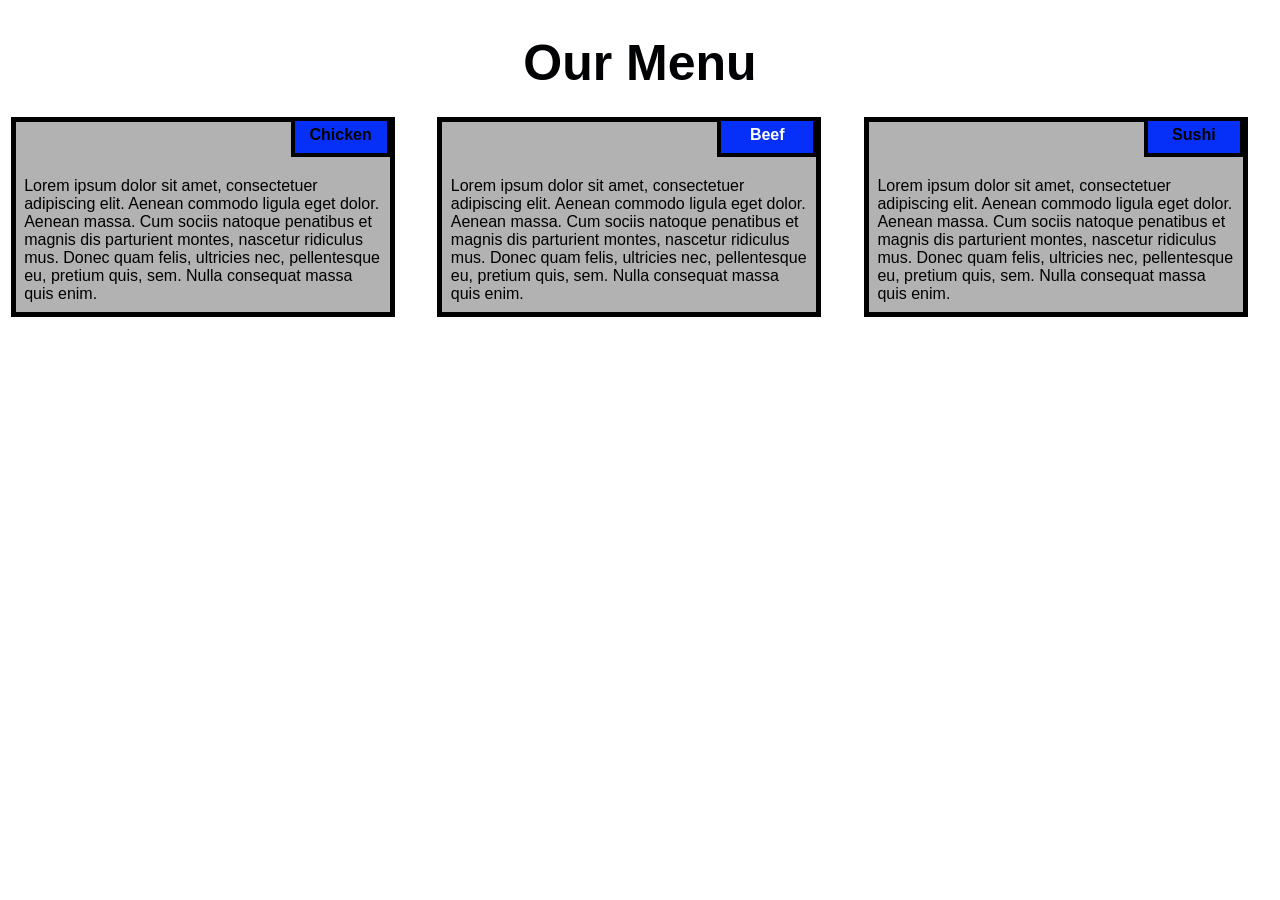
==== index.html @ 8f017487 "Rename update_1.2.html to index.html" ====
<!DOCTYPE html>
<html>
<head>

<title>Responsive Layout</title>
<meta name="viewport" content="width=device-width, initial-scale=1">
<link rel="stylesheet" type="text/css" href="update style 1.1.css">

</head>
<body>
<h1>Our Menu</h1>



  <div class="col-lg-4 col-md-6 col-sm-12">
  	<div class="box">
  		<p class="content-name name1">Chicken</p>
  		<p class="content">Lorem ipsum dolor sit amet, consectetuer adipiscing elit. Aenean commodo ligula eget dolor. Aenean massa. Cum sociis natoque penatibus et magnis dis parturient montes, nascetur ridiculus mus. Donec quam felis, ultricies nec, pellentesque eu, pretium quis, sem. Nulla consequat massa quis enim.</p>
  	</div>
  </div>

  <div class="col-lg-4 col-md-6 col-sm-12">
  	<div class="box">
   		<p class="content-name name2">Beef</p>
   		<p class="content">Lorem ipsum dolor sit amet, consectetuer adipiscing elit. Aenean commodo ligula eget dolor. Aenean massa. Cum sociis natoque penatibus et magnis dis parturient montes, nascetur ridiculus mus. Donec quam felis, ultricies nec, pellentesque eu, pretium quis, sem. Nulla consequat massa quis enim.</p>
  	</div>
  </div>

  <div class="col-lg-4 col-md-12 col-sm-12">
  	<div class="box">
  		<p class="content-name name3">Sushi</p>
  		<p class="content">Lorem ipsum dolor sit amet, consectetuer adipiscing elit. Aenean commodo ligula eget dolor. Aenean massa. Cum sociis natoque penatibus et magnis dis parturient montes, nascetur ridiculus mus. Donec quam felis, ultricies nec, pellentesque eu, pretium quis, sem. Nulla consequat massa quis enim.</p>
  	</div>
  </div>

</body>
</html>
---- update style 1.1.css ----
* {
  box-sizing: border-box;
}

body{
    margin: 0;
    padding: 0;
  font-family: "Comic Sans MS", cursive, sans-serif;
}

.row{
  margin-top: 5%;
  margin-bottom: 5%;
}

h1 {
  margin-bottom: 15px;
  text-align: center;
  color:   #000103;
  font-size: 50px;
}


.box{
  width: 100%;
  overflow: none;
}


.content-name{
  overflow: none;
  text-align: center;
  border: 4px solid black;
  width: 100px;
  height: 40px;
  padding: 5px;
  float: right;
  margin-right: 36px;
  margin-top: 0px;
  font-weight: bold;
  position: relative;
}

.content{
  border: 5px solid black;
  width: 90%;
  height: auto;
  margin: 2.5%;
  color: black
  font-size: 25px;
  padding: 2%;
  padding-top: 55px;
  background-color: rgba(0,0,0,0.3);
}

.name1{
  background-color:  #062ff8;
}

.name2{
  color: white;
  background-color:  #062ff8;
}
.name3{
  background-color:  #062ff8;
}


/********** Large devices only **********/
@media (min-width: 992px) {
  .col-lg-4 {
    float: left;
    width: 33.33%;
  }
}
/********** Medium devices only **********/
@media (min-width: 768px) and (max-width: 991px) {
  .col-md-6,.col-md-12 {
    float: left;
  }
  .col-md-6 {
    width: 50%;
  }
  .col-md-12 {
    margin-left: -10px;
    width: 100%;
  }
  .name3{
    margin-right: 65px;
    width: 100px;
  }
}

@media (min-width: 0px) and (max-width: 767px) {
  .col-sm-12 {
    float: left;
    width: 100%;
  }
  .content-name{
    margin-right: 30px;
  }
}
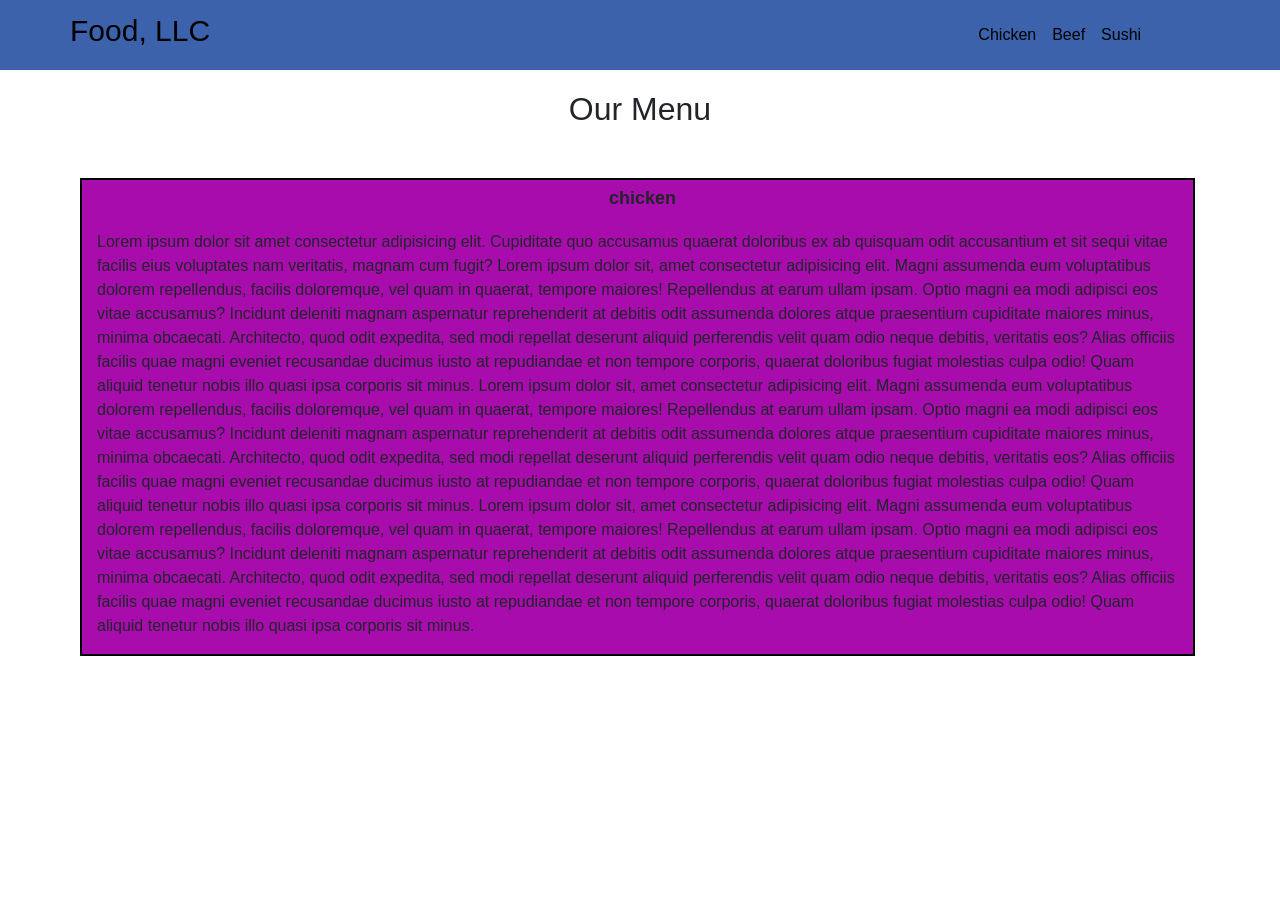
==== commit dc3f356a: "Add files via upload" ====
--- a/index.html
+++ b/index.html
@@ -1,37 +1,70 @@
 <!DOCTYPE html>
-<html>
+<html lang="en">
 <head>
-
-<title>Responsive Layout</title>
-<meta name="viewport" content="width=device-width, initial-scale=1">
-<link rel="stylesheet" type="text/css" href="update style 1.1.css">
-
+    <meta charset="UTF-8">
+    <meta http-equiv="X-UA-Compatible" content="IE=edge">
+    <meta name="viewport" content="width=device-width, initial-scale=1.0">
+    <title>Coursera</title>
+    <link rel="stylesheet", href="css/bootstrap.min.css">
+    <link rel="stylesheet", href="css/style.css">
 </head>
 <body>
-<h1>Our Menu</h1>
+    <header>
+        <!-- navigation bar -->
+        <nav id="header-nav" class="navbar navbar-expand-md navbar-light navbar-default">
+            <div class="container">
+                <div class="navbar-brand float-left">
+                    <a href="index.html"><h1>Food, LLC</h1></a>
+                </div>
 
+                <!-- toggle button -->
+                <button class="navbar-toggler">
+                    <span class="navbar-toggler-icon" data-toggle="collapse" data-target="#Navbar-Menu"></span>
+                </button>
 
+                <div class="collapse navbar-collapse" id="Navbar-Menu">
+                    <ul id="nav-list" class="navbar-nav">
+                        <li class="nav-item">
+                            <a href="#" class="nav-link">
+                                Chicken
+                            </a>
+                        </li>
 
-  <div class="col-lg-4 col-md-6 col-sm-12">
-  	<div class="box">
-  		<p class="content-name name1">Chicken</p>
-  		<p class="content">Lorem ipsum dolor sit amet, consectetuer adipiscing elit. Aenean commodo ligula eget dolor. Aenean massa. Cum sociis natoque penatibus et magnis dis parturient montes, nascetur ridiculus mus. Donec quam felis, ultricies nec, pellentesque eu, pretium quis, sem. Nulla consequat massa quis enim.</p>
-  	</div>
-  </div>
+                        <li class="nav-item">
+                            <a href="#" class="nav-link">
+                                Beef                                
+                            </a>
+                        </li>
 
-  <div class="col-lg-4 col-md-6 col-sm-12">
-  	<div class="box">
-   		<p class="content-name name2">Beef</p>
-   		<p class="content">Lorem ipsum dolor sit amet, consectetuer adipiscing elit. Aenean commodo ligula eget dolor. Aenean massa. Cum sociis natoque penatibus et magnis dis parturient montes, nascetur ridiculus mus. Donec quam felis, ultricies nec, pellentesque eu, pretium quis, sem. Nulla consequat massa quis enim.</p>
-  	</div>
-  </div>
+                        <li class="nav-item">
+                            <a href="#" class="nav-link">
+                                Sushi                                
+                            </a>
+                        </li>
+                    </ul>
+                </div>
 
-  <div class="col-lg-4 col-md-12 col-sm-12">
-  	<div class="box">
-  		<p class="content-name name3">Sushi</p>
-  		<p class="content">Lorem ipsum dolor sit amet, consectetuer adipiscing elit. Aenean commodo ligula eget dolor. Aenean massa. Cum sociis natoque penatibus et magnis dis parturient montes, nascetur ridiculus mus. Donec quam felis, ultricies nec, pellentesque eu, pretium quis, sem. Nulla consequat massa quis enim.</p>
-  	</div>
-  </div>
+            </div>
+        </nav>
+    </header>
+    
+    <div class="Heading text-center">
+        <h2>Our Menu</h2>
+    </div>
 
+    <div class="container" id="chickenbox">
+        <div id="chicken" class="col-12">
+            <span>chicken</span>
+            <p>
+                Lorem ipsum dolor sit amet consectetur adipisicing elit. Cupiditate quo accusamus quaerat doloribus ex ab quisquam odit accusantium et sit sequi vitae facilis eius voluptates nam veritatis, magnam cum fugit?
+                Lorem ipsum dolor sit, amet consectetur adipisicing elit. Magni assumenda eum voluptatibus dolorem repellendus, facilis doloremque, vel quam in quaerat, tempore maiores! Repellendus at earum ullam ipsam. Optio magni ea modi adipisci eos vitae accusamus? Incidunt deleniti magnam aspernatur reprehenderit at debitis odit assumenda dolores atque praesentium cupiditate maiores minus, minima obcaecati. Architecto, quod odit expedita, sed modi repellat deserunt aliquid perferendis velit quam odio neque debitis, veritatis eos? Alias officiis facilis quae magni eveniet recusandae ducimus iusto at repudiandae et non tempore corporis, quaerat doloribus fugiat molestias culpa odio! Quam aliquid tenetur nobis illo quasi ipsa corporis sit minus.
+                Lorem ipsum dolor sit, amet consectetur adipisicing elit. Magni assumenda eum voluptatibus dolorem repellendus, facilis doloremque, vel quam in quaerat, tempore maiores! Repellendus at earum ullam ipsam. Optio magni ea modi adipisci eos vitae accusamus? Incidunt deleniti magnam aspernatur reprehenderit at debitis odit assumenda dolores atque praesentium cupiditate maiores minus, minima obcaecati. Architecto, quod odit expedita, sed modi repellat deserunt aliquid perferendis velit quam odio neque debitis, veritatis eos? Alias officiis facilis quae magni eveniet recusandae ducimus iusto at repudiandae et non tempore corporis, quaerat doloribus fugiat molestias culpa odio! Quam aliquid tenetur nobis illo quasi ipsa corporis sit minus.
+                Lorem ipsum dolor sit, amet consectetur adipisicing elit. Magni assumenda eum voluptatibus dolorem repellendus, facilis doloremque, vel quam in quaerat, tempore maiores! Repellendus at earum ullam ipsam. Optio magni ea modi adipisci eos vitae accusamus? Incidunt deleniti magnam aspernatur reprehenderit at debitis odit assumenda dolores atque praesentium cupiditate maiores minus, minima obcaecati. Architecto, quod odit expedita, sed modi repellat deserunt aliquid perferendis velit quam odio neque debitis, veritatis eos? Alias officiis facilis quae magni eveniet recusandae ducimus iusto at repudiandae et non tempore corporis, quaerat doloribus fugiat molestias culpa odio! Quam aliquid tenetur nobis illo quasi ipsa corporis sit minus.
+            </p>
+        </div>
+    </div>
+    <script src="js/jquery-3.5.1.min.js"></script>
+    <script src="js/bootstrap.min.js"></script>
+    <script src="js/script.js"></script>
 </body>
-</html>
+</html>
--- a/css/style.css
+++ b/css/style.css
@@ -0,0 +1,84 @@
+* {
+    font-family: -apple-system, BlinkMacSystemFont, 'Segoe UI', Roboto, Oxygen, Ubuntu, Cantarell, 'Open Sans', 'Helvetica Neue', sans-serif;
+}
+
+.container {
+    padding-left: 0%;
+}
+
+#header-nav {
+    background-color:  #3b62ab;
+}
+
+.navbar-brand h1 {
+    color: black;
+    font-size: 30px;
+}
+
+.navbar-brand a:hover, .navbar-brand a:focus {
+    text-decoration: none;
+}
+
+.nav-link {
+    color: #000 !important;
+}
+
+.navbar-toggler {
+    border: 2px solid #000 !important;
+    outline: none !important;
+}
+
+.navbar-toggler:focus {
+    border: none !important;
+    outline: 2px solid white !important;
+}
+
+.Heading {
+    margin-top: 20px;
+}
+
+.container #chicken{
+    margin: 10px;
+    margin-top: 50px;
+    position: relative;
+}
+
+#chickenbox {
+    padding-right: 25px;
+    width: 100%;
+}
+
+#chicken {
+    background-color:  #a80cad;
+    font-weight: 500;
+    border: 2px solid black;
+    position: relative;
+}
+
+#chicken span {
+    position: absolute;
+    left: 50%;
+    transform: translateX(-50%);
+    margin: 5px;
+    font-size: large;
+    font-weight: 700;
+
+}
+
+#chicken p {
+    margin-top: 50px;
+}
+
+@media(max-width: 767px) {
+    #nav-list {
+        text-align: center;
+    }
+}
+
+@media(min-width: 768px) {
+    #nav-list {
+        position: absolute;
+        left: 80%;
+        transform: translateX(-30%);
+    }
+}
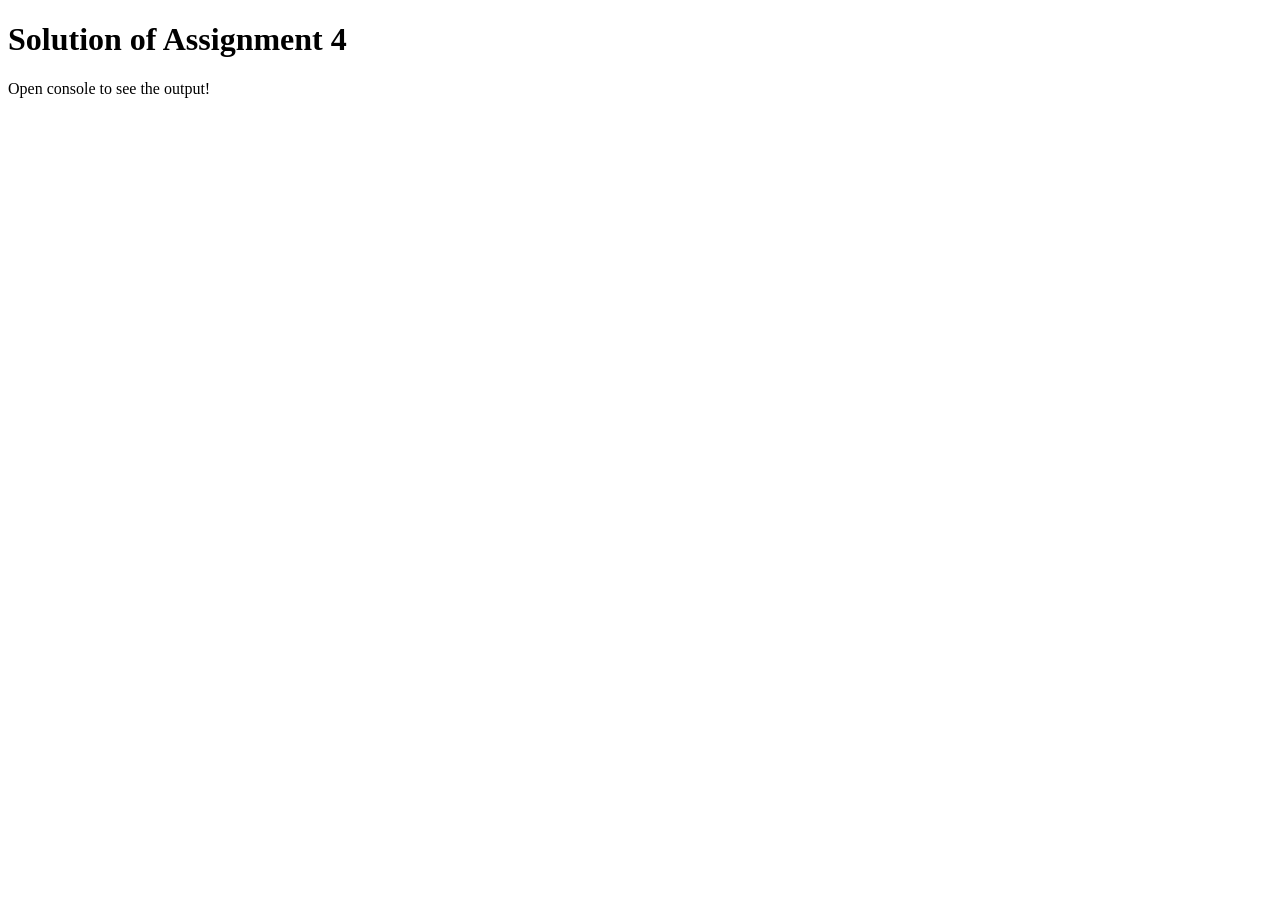
==== commit 7acdd1d6: "Add files via upload" ====
--- a/index.html
+++ b/index.html
@@ -1,70 +1,14 @@
 <!DOCTYPE html>
-<html lang="en">
+<html>
 <head>
-    <meta charset="UTF-8">
-    <meta http-equiv="X-UA-Compatible" content="IE=edge">
-    <meta name="viewport" content="width=device-width, initial-scale=1.0">
-    <title>Coursera</title>
-    <link rel="stylesheet", href="css/bootstrap.min.css">
-    <link rel="stylesheet", href="css/style.css">
+  <meta charset="utf-8">
+  <title>Module 4 Solution Starter</title>
+  <script src="js/SpeakHello.js"></script>
+  <script src="js/SpeakGoodBye.js"></script>
+  <script src="js/script.js"></script>
 </head>
 <body>
-    <header>
-        <!-- navigation bar -->
-        <nav id="header-nav" class="navbar navbar-expand-md navbar-light navbar-default">
-            <div class="container">
-                <div class="navbar-brand float-left">
-                    <a href="index.html"><h1>Food, LLC</h1></a>
-                </div>
-
-                <!-- toggle button -->
-                <button class="navbar-toggler">
-                    <span class="navbar-toggler-icon" data-toggle="collapse" data-target="#Navbar-Menu"></span>
-                </button>
-
-                <div class="collapse navbar-collapse" id="Navbar-Menu">
-                    <ul id="nav-list" class="navbar-nav">
-                        <li class="nav-item">
-                            <a href="#" class="nav-link">
-                                Chicken
-                            </a>
-                        </li>
-
-                        <li class="nav-item">
-                            <a href="#" class="nav-link">
-                                Beef                                
-                            </a>
-                        </li>
-
-                        <li class="nav-item">
-                            <a href="#" class="nav-link">
-                                Sushi                                
-                            </a>
-                        </li>
-                    </ul>
-                </div>
-
-            </div>
-        </nav>
-    </header>
-    
-    <div class="Heading text-center">
-        <h2>Our Menu</h2>
-    </div>
-
-    <div class="container" id="chickenbox">
-        <div id="chicken" class="col-12">
-            <span>chicken</span>
-            <p>
-                Lorem ipsum dolor sit amet consectetur adipisicing elit. Cupiditate quo accusamus quaerat doloribus ex ab quisquam odit accusantium et sit sequi vitae facilis eius voluptates nam veritatis, magnam cum fugit?
-                Lorem ipsum dolor sit, amet consectetur adipisicing elit. Magni assumenda eum voluptatibus dolorem repellendus, facilis doloremque, vel quam in quaerat, tempore maiores! Repellendus at earum ullam ipsam. Optio magni ea modi adipisci eos vitae accusamus? Incidunt deleniti magnam aspernatur reprehenderit at debitis odit assumenda dolores atque praesentium cupiditate maiores minus, minima obcaecati. Architecto, quod odit expedita, sed modi repellat deserunt aliquid perferendis velit quam odio neque debitis, veritatis eos? Alias officiis facilis quae magni eveniet recusandae ducimus iusto at repudiandae et non tempore corporis, quaerat doloribus fugiat molestias culpa odio! Quam aliquid tenetur nobis illo quasi ipsa corporis sit minus.
-                Lorem ipsum dolor sit, amet consectetur adipisicing elit. Magni assumenda eum voluptatibus dolorem repellendus, facilis doloremque, vel quam in quaerat, tempore maiores! Repellendus at earum ullam ipsam. Optio magni ea modi adipisci eos vitae accusamus? Incidunt deleniti magnam aspernatur reprehenderit at debitis odit assumenda dolores atque praesentium cupiditate maiores minus, minima obcaecati. Architecto, quod odit expedita, sed modi repellat deserunt aliquid perferendis velit quam odio neque debitis, veritatis eos? Alias officiis facilis quae magni eveniet recusandae ducimus iusto at repudiandae et non tempore corporis, quaerat doloribus fugiat molestias culpa odio! Quam aliquid tenetur nobis illo quasi ipsa corporis sit minus.
-                Lorem ipsum dolor sit, amet consectetur adipisicing elit. Magni assumenda eum voluptatibus dolorem repellendus, facilis doloremque, vel quam in quaerat, tempore maiores! Repellendus at earum ullam ipsam. Optio magni ea modi adipisci eos vitae accusamus? Incidunt deleniti magnam aspernatur reprehenderit at debitis odit assumenda dolores atque praesentium cupiditate maiores minus, minima obcaecati. Architecto, quod odit expedita, sed modi repellat deserunt aliquid perferendis velit quam odio neque debitis, veritatis eos? Alias officiis facilis quae magni eveniet recusandae ducimus iusto at repudiandae et non tempore corporis, quaerat doloribus fugiat molestias culpa odio! Quam aliquid tenetur nobis illo quasi ipsa corporis sit minus.
-            </p>
-        </div>
-    </div>
-    <script src="js/jquery-3.5.1.min.js"></script>
-    <script src="js/bootstrap.min.js"></script>
-    <script src="js/script.js"></script>
+  <h1>Solution of Assignment 4</h1>
+  <p>Open console to see the output!</p>
 </body>
 </html>
